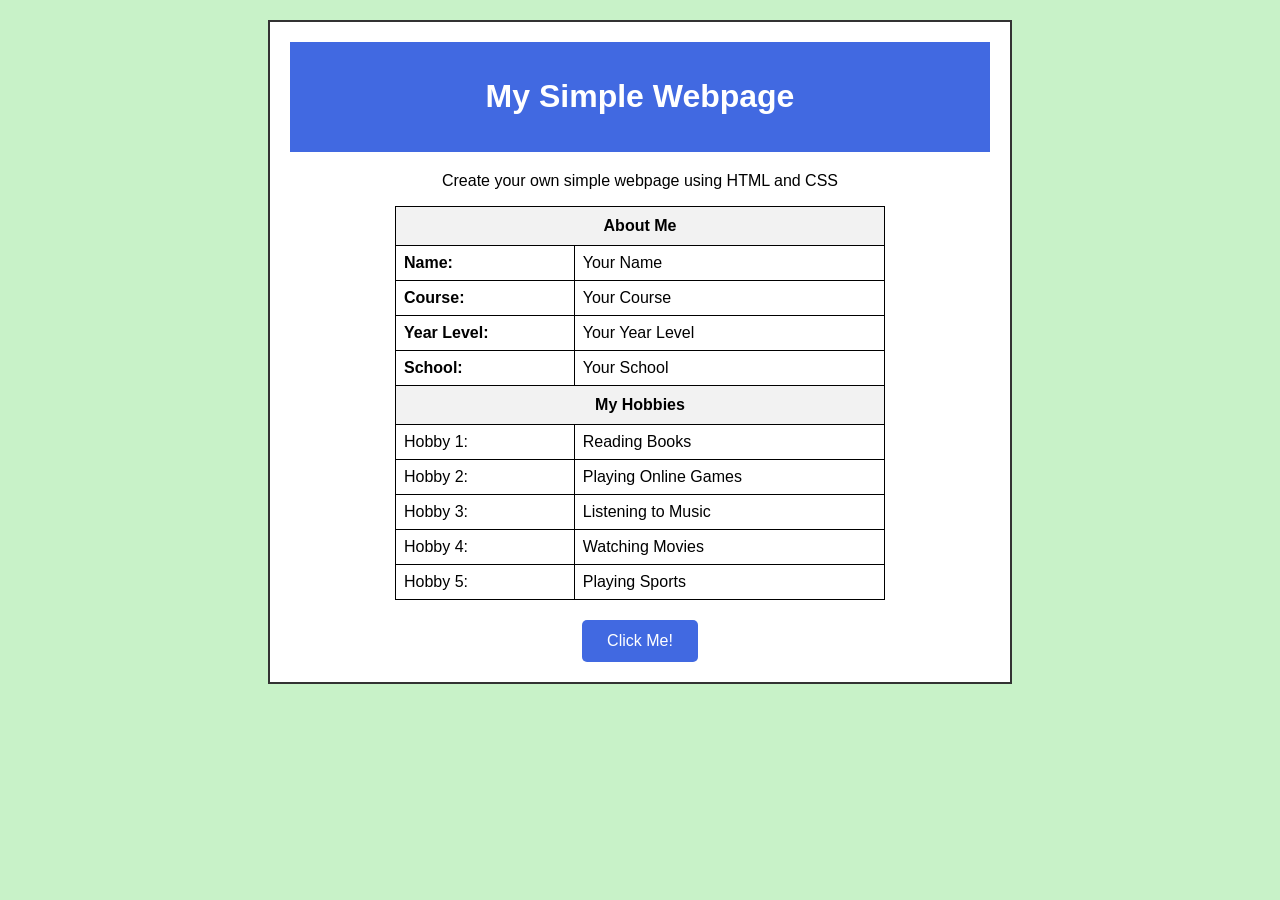
==== Act1.html @ 99dc6d09 "rename" ====
<!DOCTYPE html>
<html lang="en">
<head>
    
<title>My Simple Webpage</title>

<style>
body{
    font-family: Arial, sans-serif;
    background-color: #c8f2c8;
    margin: 0;
    padding: 20px;
}

.container{
    width: 700px;
    margin: auto;
    background: white;
    border: 2px solid #333;
    padding: 20px;
    text-align: center;
}

.header{
    background-color: royalblue;
    color: white;
    padding: 15px;
    margin-bottom: 20px;
}

h3{
    margin-bottom: 20px;
}

table{
    width: 70%;
    margin: auto;
    border-collapse: collapse;
}

table, th, td{
    border: 1px solid black;
}

th{
    background-color: #f2f2f2;
    padding: 10px;
}

td{
    padding: 8px;
    text-align: left;
}

button{
    margin-top: 20px;
    padding: 12px 25px;
    background-color: royalblue;
    color: white;
    border: none;
    border-radius: 5px;
    font-size: 16px;
    cursor: pointer;
}

button:hover{
    background-color: darkblue;
}
</style>

</head>
<body>

<div class="container">

    <div class="header">
        <h1>My Simple Webpage</h1>
    </div>

    <p>Create your own simple webpage using HTML and CSS</p>

    <table>
        <tr>
            <th colspan="2">About Me</th>
        </tr>
        <tr>
            <td><strong>Name:</strong></td>
            <td>Your Name</td>
        </tr>
        <tr>
            <td><strong>Course:</strong></td>
            <td>Your Course</td>
        </tr>
        <tr>
            <td><strong>Year Level:</strong></td>
            <td>Your Year Level</td>
        </tr>
        <tr>
            <td><strong>School:</strong></td>
            <td>Your School</td>
        </tr>

        <tr>
            <th colspan="2">My Hobbies</th>
        </tr>
        <tr>
            <td>Hobby 1:</td>
            <td>Reading Books</td>
        </tr>
        <tr>
            <td>Hobby 2:</td>
            <td>Playing Online Games</td>
        </tr>
        <tr>
            <td>Hobby 3:</td>
            <td>Listening to Music</td>
        </tr>
        <tr>
            <td>Hobby 4:</td>
            <td>Watching Movies</td>
        </tr>
        <tr>
            <td>Hobby 5:</td>
            <td>Playing Sports</td>
        </tr>
    </table>

    <button input="text"> Click Me!</button>

</div>

</body>
</html>
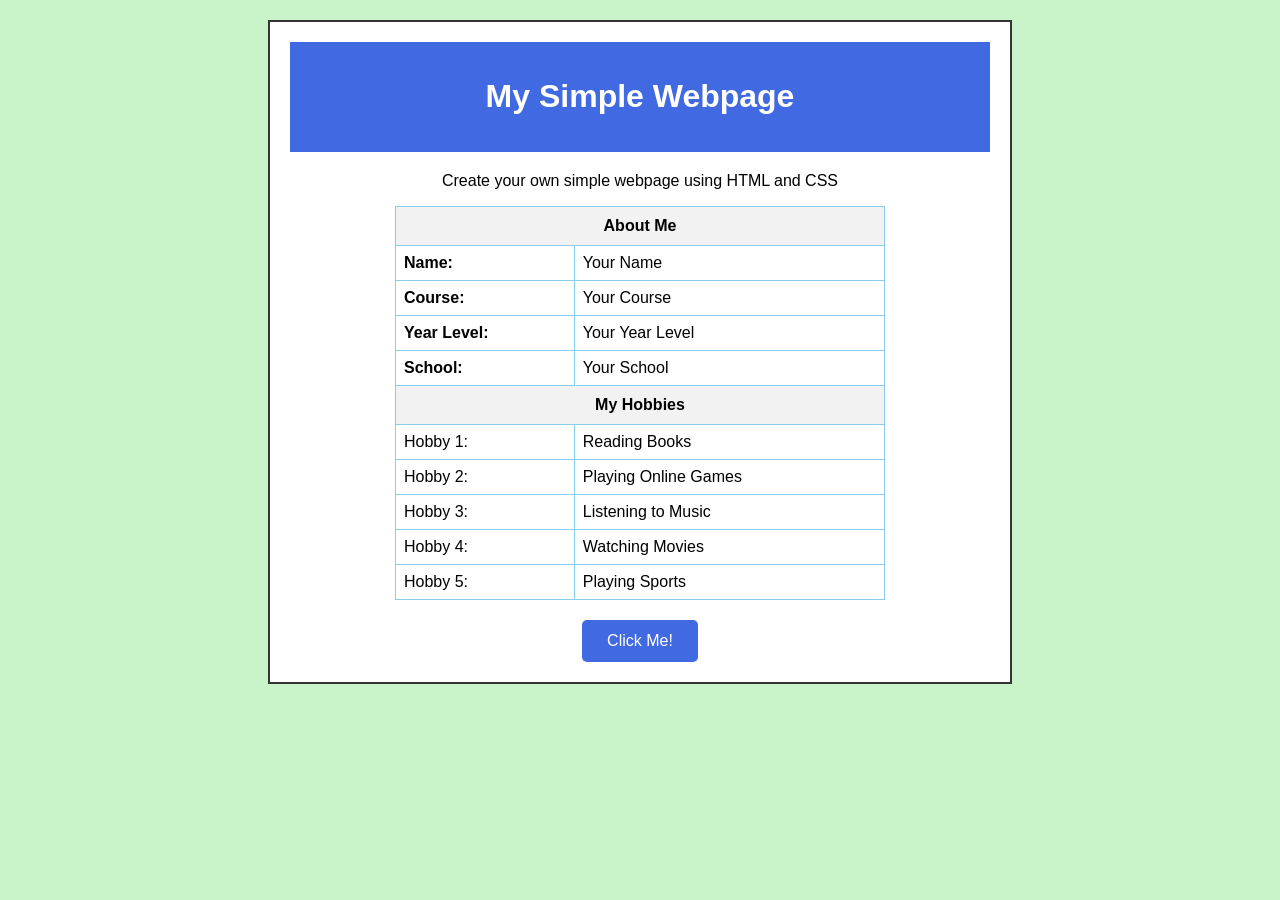
==== commit 29dd8e47: "chnage outline color" ====
--- a/Act1.html
+++ b/Act1.html
@@ -39,7 +39,7 @@
 }
 
 table, th, td{
-    border: 1px solid black;
+    border: 1px solid skyblue;
 }
 
 th{
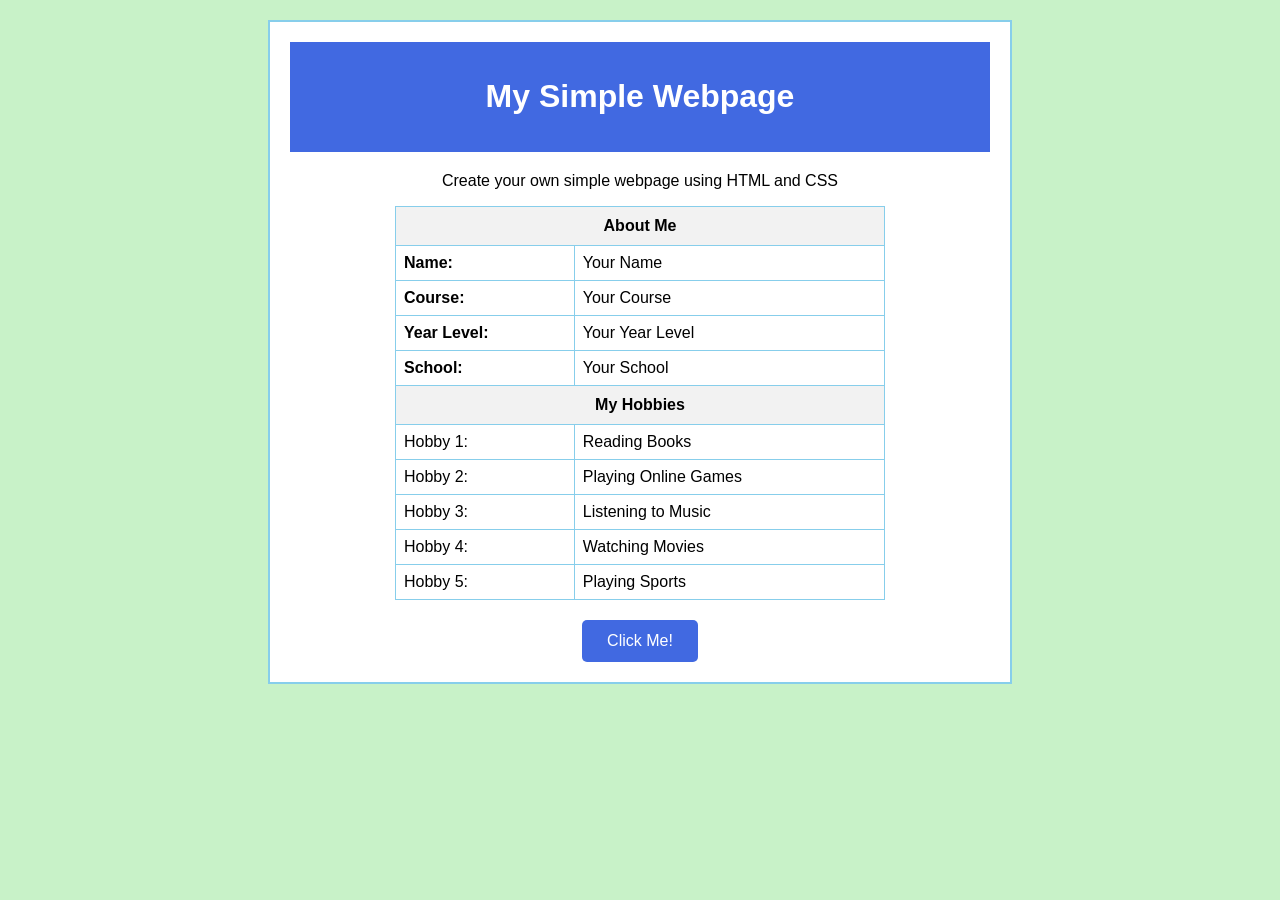
==== commit e47235a2: "outline color" ====
--- a/Act1.html
+++ b/Act1.html
@@ -16,7 +16,7 @@
     width: 700px;
     margin: auto;
     background: white;
-    border: 2px solid #333;
+    border: 2px solid skyblue;
     padding: 20px;
     text-align: center;
 }
